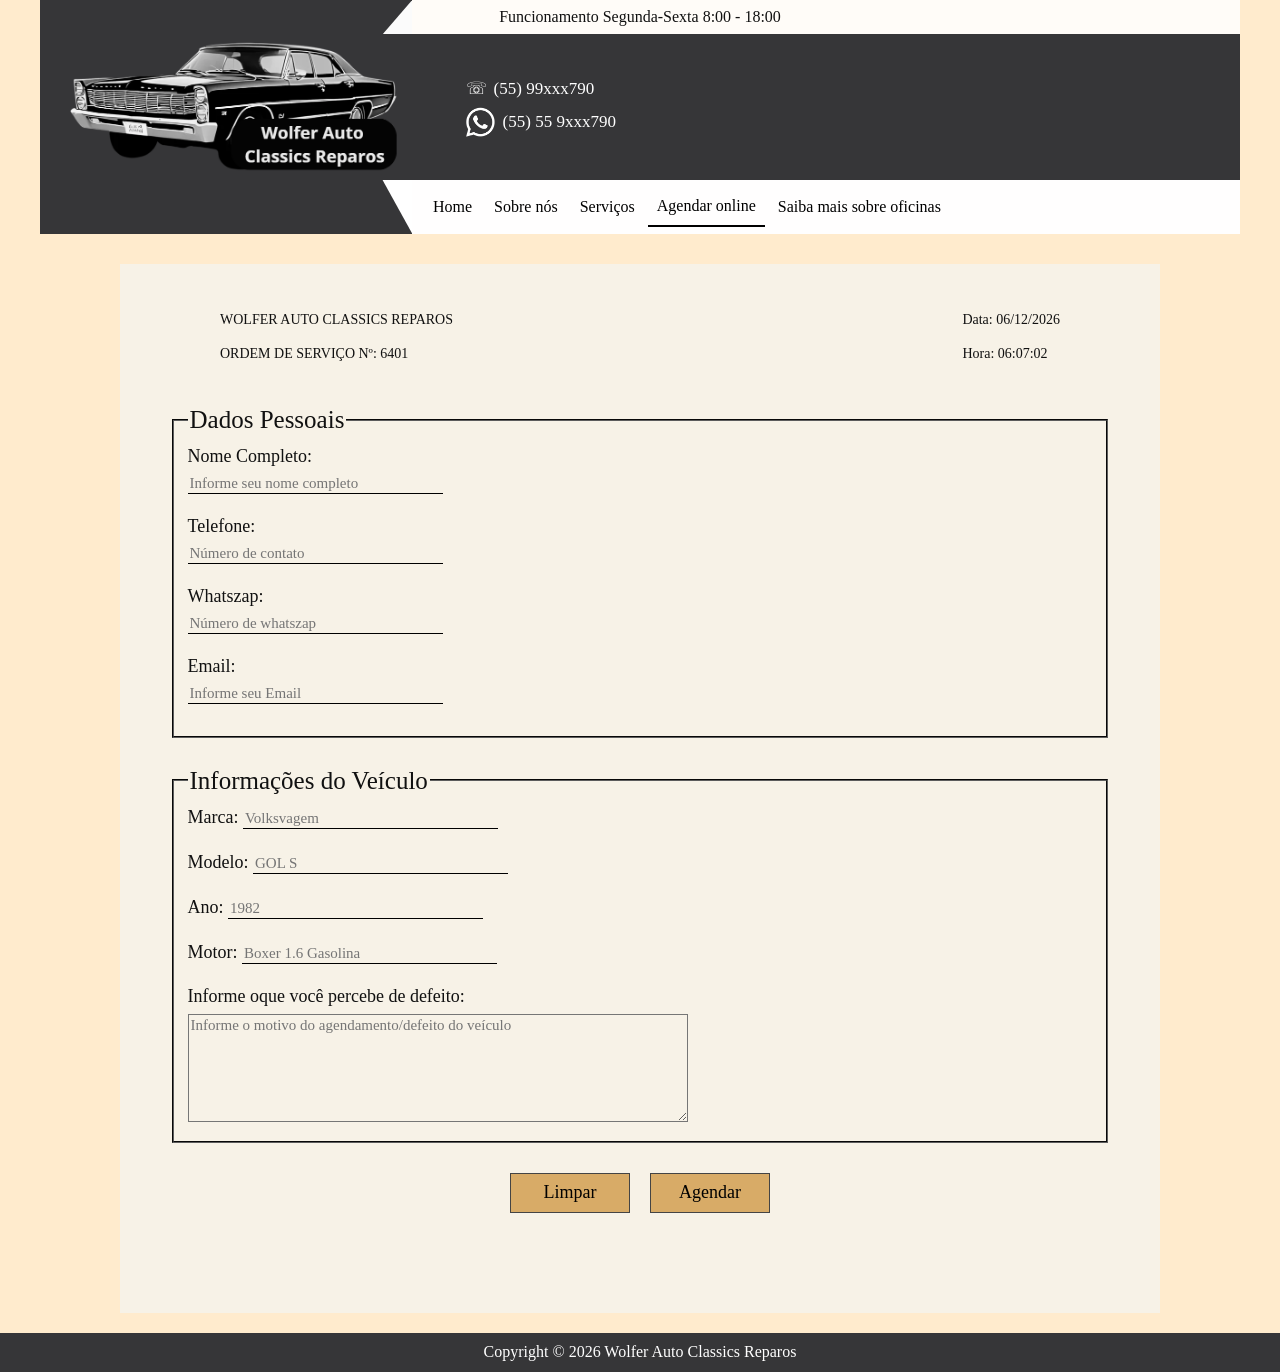
==== formulario.html @ b146099d "Initial commit" ====
<!doctype html>
<html lang="pt-br">
  <head>
    <meta charset="UTF-8" />
    <meta name="viewport" content="width=device-width, initial-scale=1.0" />
    <title>Oficina/Agendar</title>
    <link rel="stylesheet" type="text/css" href="./style.css" />
    <link rel="icon" href="data:," />
  </head>
  <body>
    <div id="principal">
      <header>
        <div class="top-bar-container">
          <div id="top-bar"></div>

          <div id="top-bar2">
            <p>Funcionamento Segunda-Sexta 8:00 - 18:00</p>
          </div>
        </div>
        <section>
          <img src="./assets/logo.PNG" alt="LogodaOficína" id="logoimagem" />
          <div id="telefone">
            <div class="telefone-linha">&#9743; <span>(55) 99xxx790</span></div>
            <div class="telefone-linha">
              <img src="./assets/zap.PNG" alt="WhatsApp" id="zap" /><span
                >(55) 55 9xxx790</span
              >
            </div>
          </div>
        </section>
        <div class="top-bar-container">
          <div id="top-bar3"><hr /></div>
          <div id="top-bar4">
            <nav id="menu">
              <button
                class="menu-toggle"
                type="button"
                aria-controls="menu-list"
                aria-expanded="false"
                onclick="
                  const m = document.getElementById('menu-list')
                  const a = !m.classList.contains('aberto')
                  m.classList.toggle('aberto', a)
                  this.setAttribute('aria-expanded', String(a))
                "
              >
                Menu ☰
              </button>
              <ul id="menu-list">
                <li><a href="./index.html">Home</a></li>
                <li><a href="sobre.html">Sobre nós</a></li>
                <li><a href="servicos.html">Serviços</a></li>
                <li>
                  <a href="#" style="border-bottom: 2px solid black"
                    >Agendar online</a
                  >
                </li>
                <li><a href="saiba.html">Saiba mais sobre oficinas</a></li>
              </ul>
            </nav>
          </div>
        </div>
      </header>
      <main style="background-color: #f7f2e7">
        <form action="php.php" method="post">
          <div id="detalhemain">
            <div id="detalhe1">
              <p>WOLFER AUTO CLASSICS REPAROS</p>

              <p>ORDEM DE SERVIÇO Nº: <span id="os">Número</span></p>
            </div>

            <div id="detalhe2">
              <p>Data: <span id="data">Data</span></p>
              <p>Hora: <span id="hora">Hora</span></p>
            </div>
          </div>
          <br />
          <fieldset>
            <legend>Dados Pessoais</legend>

            <label for="nome">Nome Completo:</label><br />
            <input
              type="text"
              id="nome"
              required
              placeholder="Informe seu nome completo"
              name="Nome"
              maxlength="40"
            /><br />

            <label for="N">Telefone:</label><br />
            <input
              type="tel"
              id="N"
              required
              placeholder="Número de contato"
              name="Contato"
              maxlength="11"
            /><br />

            <label for="w">Whatszap:</label><br />
            <input
              type="tel"
              id="w"
              placeholder="Número de whatszap"
              name="zap"
              maxlength="11"
            /><br />

            <label for="E">Email:</label><br />
            <input
              type="email"
              id="E"
              placeholder="Informe seu Email"
              name="Email"
              maxlength="40"
            /><br />
          </fieldset>
          <br />

          <fieldset>
            <legend>Informações do Veículo</legend>

            <label for="marca">Marca:</label>
            <input
              type="text"
              name="MarcadC"
              maxlength="30"
              id="marca"
              placeholder="Volksvagem"
              required
            /><br />

            <label for="m">Modelo:</label>
            <input
              type="text"
              name="Modelo"
              maxlength="30"
              placeholder="GOL S"
              id="m"
              required
            /><br />

            <label for="A">Ano:</label>
            <input
              type="text"
              name="AnoCarro"
              maxlength="30"
              placeholder="1982"
              id="A"
              required
            /><br />

            <label for="M">Motor:</label>
            <input
              type="text"
              name="Motor"
              maxlength="30"
              placeholder="Boxer 1.6 Gasolina"
              id="M"
              required
            /><br />

            <label>Informe oque você percebe de defeito:</label><br />
            <textarea
              name="descricao"
              placeholder="Informe o motivo do agendamento/defeito do veículo"
              rows="6"
              cols="4"
              maxlength="500"
              required
            ></textarea
            ><br />
          </fieldset>
          <br />

          <div id="butao">
            <input type="reset" value="Limpar" /><br />
            <input type="submit" value="Agendar" />
          </div>
          <br /><br />
        </form>
      </main>
    </div>
    <footer>Copyright © 2026 Wolfer Auto Classics Reparos</footer>
    <script src="./script.js"></script>
  </body>
</html>
---- style.css ----
* {
  box-sizing: border-box;
}

html {
  overflow-x: hidden;
}

body {
  margin: 0;
  padding: 0;
  background-color: blanchedalmond;
  line-height: 1.4;
  font-family: "Times New Roman", serif;
  color: #111;
  overflow-x: hidden;
}

#principal {
  width: 100%;
  min-width: 0;
  max-width: 1200px;
  margin: 0 auto 20px;
  overflow-x: hidden;
}

main {
  width: calc(100% - 160px);
  margin: 30px auto 0;
  background-color: rgba(255, 255, 255, 0.855);
  padding: 2px 0 30px;
}

.top-bar-container {
  position: relative;
  width: 100%;
  min-height: 34px;
  overflow: hidden;
  isolation: isolate;
}

#top-bar2 {
  position: absolute;
  inset: 0;
  z-index: 1;
  margin: 0;
  min-height: 34px;
  width: 100%;
  background-color: rgba(255, 255, 255, 0.855);
  display: flex;
  align-items: center;
  justify-content: center;
  text-align: center;
  padding: 0 12px;
}

#top-bar2 p {
  margin: 0;
}

#top-bar {
  position: absolute;
  inset: 0 auto 0 0;
  z-index: 2;
  width: 31%;
  min-height: 34px;
  height: 34px;
  margin: 0;
  background-color: #363638;
  overflow: hidden;
}

#top-bar::after {
  content: "";
  position: absolute;
  right: -1px;
  bottom: -1px;
  width: 0;
  height: 0;
  border-bottom: 36px solid rgba(255, 255, 255, 0.98);
  border-left: 31px solid #363638;
}

header,
header section {
  width: 100%;
  min-width: 0;
}

header section {
  position: relative;
  min-height: 140px;
  padding: 8px 30px;
  background-color: #363638;
  display: flex;
  align-items: center;
  gap: clamp(20px, 5vw, 80px);
}

#logoimagem {
  flex: 0 1 auto;
  width: auto;
  height: 130px;
  max-width: 48%;
  margin: 0;
  object-fit: contain;
  object-position: left center;
}

#telefone {
  flex: 1 1 auto;
  min-width: 0;
  margin: 0;
  color: white;
  display: flex;
  flex-direction: column;
  align-items: flex-start;
  justify-content: center;
  gap: 7px;
}

.telefone-linha {
  display: flex;
  align-items: center;
  gap: 7px;
  min-width: 0;
  font-size: 17px;
  white-space: nowrap;
}

.telefone-linha span {
  overflow: hidden;
  text-overflow: ellipsis;
}

#zap {
  flex: 0 0 auto;
  width: 30px;
  height: 30px;
  object-fit: contain;
  margin: 0;
}

header > .top-bar-container:last-child {
  min-height: 54px;
  background-color: rgba(255, 255, 255, 0.855);
  overflow: visible; /* permite que o menu aberto ultrapasse a altura da barra */
  isolation: auto;
}

#top-bar4 {
  position: absolute;
  inset: 0;
  z-index: 2;
  width: 100%;
  min-height: 54px;
  margin: 0;
  padding: 0 28px 0 32%;
  background-color: rgba(255, 255, 255, 0.855);
  display: flex;
  align-items: center;
  justify-content: flex-start;
}

#top-bar3 {
  position: absolute;
  inset: 0 auto 0 0;
  z-index: 3;
  width: 31%;
  min-height: 54px;
  margin: 0;
  background-color: #363638;
  overflow: hidden;
  pointer-events: none;
}

#top-bar3::after {
  content: "";
  position: absolute;
  right: -1px;
  top: -1px;
  width: 0;
  height: 0;
  border-bottom: 56px solid transparent;
  border-right: 31px solid white;
}

#top-bar3 hr {
  display: none;
}

nav {
  position: relative;
  z-index: 4;
  width: 100%;
  margin: 0;
  display: flex;
  align-items: center;
}

#menu ul {
  width: 100%;
  display: flex;
  flex-wrap: wrap;
  align-items: center;
  justify-content: flex-start;
  gap: 4px;
  list-style: none;
  margin: 0;
  padding: 0;
}

#menu li {
  min-height: 40px;
  display: flex;
  align-items: center;
}

#menu ul li a {
  display: block;
  width: 100%;
  padding: 8px 9px;
  color: black;
  text-decoration: none;
  white-space: nowrap;
  transition: background 0.2s;
}

#menu ul li a:hover {
  background-color: #e5e5e5;
  border-bottom: 2px solid black;
}

.titulo {
  font-weight: normal;
  margin: 33px 10px 20px;
}

.veiculos {
  justify-content: center;
  display: flex;
  flex-wrap: wrap;
  align-items: center;
  gap: 15px;
}

.veiculos button {
  padding: 12px;
  border-color: #363638;
  border-radius: 30%;
  background-color: white;
  transition: background 0.2s;
}

.veiculos button:hover {
  background-color: #e5e5e5;
}

#lista-carros {
  background: url(./assets/Painelc.png) no-repeat center / 98%;
  height: 500px;
}

.Projetos {
  width: 280px;
  max-width: 30%;
  height: auto;
  object-fit: contain;
}

.container {
  display: flex;
  flex-wrap: wrap;
  justify-content: space-between;
  gap: 30px;
  margin: 10px 300px auto 30px;
}

.div1,
.div2 {
  width: 45%;
  background: white;
  text-align: justify;
}

.tp {
  margin: 5px 30px 22px 40px;
}

.Icone {
  width: 18%;
  max-width: 55px;
  height: auto;
  vertical-align: middle;
}

#conhecimento {
  width: 13%;
  max-width: 55px;
  height: auto;
  vertical-align: middle;
}

#escrever {
  width: 17%;
  max-width: 55px;
  height: auto;
  vertical-align: middle;
}

#cadeado {
  width: 18%;
}

.containerservico {
  width: calc(100% - 350px);
  margin: 10px 300px 10px 50px;
  display: flex;
  align-items: center;
  gap: 40px;
  text-align: justify;
  background-color: white;
}

.containerservico p {
  margin: 12px;
}

.containerservico img {
  flex: 0 0 auto;
  max-width: 100%;
  height: auto;
}

.fotos {
  width: 250px;
  max-width: 40%;
}

#especializado {
  width: calc(100% - 750px);
  background-color: white;
  margin: auto 700px auto 50px;
}

#especializado ul {
  list-style: disc;
  padding-top: 5px;
  line-height: 1.6;
}

#GOL {
  width: 250px;
  height: 470px;
  margin: -490px auto auto 790px;
  background: url("./assets/gol.png") no-repeat center / cover;
}

#Galaxie {
  width: calc(100% - 100px);
  height: 228px;
  margin: 10px 50px auto;
  background: url("./assets/Galaxie2.png") no-repeat center / cover;
}

#oficina {
  width: 550px;
  max-width: 100%;
  height: 615px;
  margin: -700px auto auto 488px;
  background: url("./assets/oficina.png") no-repeat center / cover;
}

#fusca {
  margin: auto auto auto 790px;
  transform: translateY(-2500px);
  height: 400px;
  width: 250px;
  background: url("./assets/fusca.png") no-repeat -4px center / cover;
}

#fusca2 {
  margin-left: 788px;
  height: 400px;
  width: 315px;
  background: url("./assets/satsumagt.png") no-repeat -12px center / cover;
  transform: scale(0.8);
  transform-origin: top left;
  position: relative;
  top: -1500px;
  margin-bottom: -760px;
}

.slide-carros {
  position: fixed;
  z-index: 1000;
  top: 0;
  right: -100%;
  width: 70%;
  max-width: 900px;
  height: 100dvh;
  overflow-y: auto;
  background: #f5f1e8;
  border-left: 2px solid #333;
  transition: right 0.5s ease;
  padding: 30px;
}

.slide-carros.aberto {
  right: 0;
}

.slide-carros > button {
  float: right;
  border: 1px solid #333;
  background: #363638;
  color: white;
  padding: 6px 10px;
  cursor: pointer;
  font: inherit;
}

legend {
  font-size: 25px;
}

form {
  margin: 30px 50px auto;
  font-size: 18px;
}

fieldset {
  background: #f7f2e7;
  border-color: #5d5d5d;
}

input {
  font-size: 15px;
  width: 255px;
  max-width: 100%;
  margin-bottom: 20px;
  margin-top: 5px;
  border: none;
  border-bottom: 1px solid black;
  background: transparent;
  font-family: "Times New Roman", serif;
}

textarea {
  margin-top: 5px;
  width: 500px;
  max-width: 100%;
  background: transparent;
  font-family: "Times New Roman", serif;
  font-size: 15px;
}

#detalhemain {
  display: flex;
  justify-content: space-between;
  gap: 30px;
  font-size: 14px;
  padding: 0 50px;
}

#butao {
  display: flex;
  justify-content: center;
  gap: 10px;
}

input[type="submit"],
input[type="reset"] {
  background: rgb(216, 171, 103);
  border: 1px solid #444;
  padding: 5px;
  font-family: "Times New Roman", serif;
  font-size: 18px;
  transition: 0.2s;
  width: 120px;
  height: 40px;
  text-align: center;
}

input[type="submit"]:hover,
input[type="reset"]:hover {
  background: #70706f;
}

.mensagem {
  font-family: "Times New Roman", Times, serif;
  font-size: 15px;
  line-height: 2.2;
}

#voltar {
  text-decoration: none;
  color: black;
  background-color: rgb(216, 171, 103);
  padding: 13px;
  font-size: 18px;
  border: 1px solid black;
}

#voltar:hover {
  transition: 0.2s;
  background-color: #606060;
}

footer {
  background-color: #363638;
  min-height: 35px;
  padding: 8px 15px;
  color: white;
  text-align: center;
}

#motor {
  background-image: url("./assets/boxer.png");
  width: 250px;
  height: 600px;
  margin-left: 790px;
  margin-top: -750px;
  background-repeat: no-repeat;
  background-size: cover;
  background-position: -125px center;
}

@media (max-width: 1213px) {
  #GOL,
  #motor,
  #fusca,
  #fusca2,
  #oficina {
    display: none;
  }
}

@media (max-width: 1150px) {
  main {
    width: calc(100% - 40px);
  }

  header section {
    min-height: 125px;
    padding: 8px 20px;
    gap: 24px;
  }

  #logoimagem {
    height: 115px;
    max-width: 44%;
  }

  #telefone {
    gap: 5px;
  }

  .telefone-linha {
    font-size: 15px;
  }

  #zap {
    width: 27px;
    height: 27px;
  }

  #top-bar4 {
    padding-left: 31%;
    padding-right: 12px;
  }

  #menu ul {
    gap: 0;
  }

  #menu ul li a {
    padding: 7px 6px;
    font-size: 14px;
  }

  .Projetos {
    width: 30%;
  }

  .container {
    margin-right: 30px;
  }

  .containerservico {
    width: calc(100% - 100px);
    margin-right: 50px;
  }

  #especializado {
    width: calc(100% - 100px);
    margin-right: 50px;
  }
}

.menu-mobile {
  display: none;
}

@media (max-width: 674px) {
  body {
    font-size: 16px;
  }

  #principal {
    width: 100%;
    max-width: 100%;
    margin: 0;
  }

  header,
  header > *,
  main,
  footer {
    max-width: 100%;
  }

  .top-bar-container:first-child {
    min-height: 34px;
  }

  #top-bar {
    width: 25%;
    min-height: 34px;
    height: 34px;
  }

  #top-bar::after {
    border-top-width: 36px;
    border-left-width: 24px;
  }

  #top-bar2 {
    min-height: 34px;
    justify-content: flex-end;
    padding: 0 10px 0 25%;
    font-size: 12px;
    white-space: nowrap;
  }

  header section {
    min-height: 100px;
    padding: 8px 12px;
    gap: 10px;
  }

  #logoimagem {
    flex: 0 1 48%;
    width: 48%;
    height: auto;
    max-width: 220px;
    margin: 0;
  }

  #telefone {
    flex: 1 1 52%;
    min-width: 0;
    margin: 0;
    gap: 4px;
    align-items: flex-start;
  }

  .telefone-linha {
    width: 100%;
    gap: 5px;
    font-size: 11px;
  }

  #zap {
    width: 22px;
    height: 22px;
  }

  header > .top-bar-container:last-child {
    min-height: 52px;
    overflow: visible;
  }

  #top-bar3 {
    display: none;
  }

  #top-bar4 {
    min-height: 52px;
    padding: 6px 10px;
    justify-content: flex-end;
  }

  nav#menu {
    display: none;
  }

  .menu-mobile {
    position: relative;
    z-index: 1201;
    display: block;
  }

  .menu-mobile summary {
    list-style: none;
    display: block;
    padding: 8px 12px;
    border: 1px solid #363638;
    background: #793434;
    color: #111;
    cursor: pointer;
    user-select: none;
    white-space: nowrap;
  }

  .menu-mobile summary::-webkit-details-marker {
    display: none;
  }

  .menu-mobile-list {
    position: absolute;
    z-index: 1202;
    top: calc(100% + 6px);
    right: 0;
    width: min(90vw, 300px);
    padding: 6px !important;
    margin: 0 !important;
    background: #888888;
    border: 1px solid #363638;
    display: flex !important;
    flex-direction: column;
    align-items: stretch;
    gap: 0 !important;
    list-style: none;
  }

  .menu-mobile-list li {
    width: 100%;
    min-height: 0;
    display: block;
  }

  .menu-mobile-list li a {
    display: block;
    width: 100%;
    padding: 11px 10px;
    font-size: 16px;
    color: #111;
    text-decoration: none;
    box-sizing: border-box;
  }

  .menu-mobile-list li a:hover {
    background: #e5e5e5;
  }

  main {
    width: calc(100% - 20px);
    margin-top: 15px;
    padding-top: 1px;
  }

  .titulo {
    font-size: 25px;
    margin: 25px 12px 15px;
  }

  .veiculos {
    flex-direction: column;
    gap: 15px;
    padding: 0 10px;
  }

  .Projetos {
    width: min(90%, 280px);
    max-width: 100%;
  }

  .container {
    display: block;
    margin: 10px 12px;
  }

  .div1,
  .div2 {
    width: 100%;
    margin-bottom: 20px;
    padding-bottom: 2px;
    padding-top: 1px;
  }

  .tp {
    margin: 5px 20px 22px;
  }

  .Icone,
  #conhecimento,
  #escrever {
    width: 38px;
    max-width: 38px;
  }

  #GOL,
  #motor,
  #fusca,
  #fusca2,
  #oficina {
    display: none;
  }

  .containerservico {
    width: calc(100% - 24px);
    margin: 10px 12px;
    display: flex;
    flex-direction: column;
    align-items: stretch;
    gap: 10px;
    text-align: justify;
    padding: 10px;
  }

  .containerservico p {
    margin: 5px 8px 10px;
  }

  .fotos {
    width: 100%;
    max-width: 250px;
    align-self: center;
  }

  #especializado {
    width: calc(100% - 24px);
    margin: 10px 12px;
  }

  #especializado ul {
    padding: 10px 25px 10px 40px;
  }

  #Galaxie {
    width: calc(100% - 24px);
    height: 150px;
    margin: 10px 12px;
    background-size: contain;
  }

  .slide-carros {
    width: 100%;
    max-width: none;
    padding: 20px 15px;
    border-left: none;
  }

  .slide-carros h2 {
    margin-top: 15px;
  }

  form {
    margin: 20px 12px;
    font-size: 17px;
  }

  fieldset {
    margin-left: 20px !important;
    margin-right: 20px !important;
    padding: 12px;
  }

  legend {
    font-size: 21px;
  }

  input,
  textarea {
    width: 100%;
    max-width: 100%;
  }

  #detalhemain {
    display: block;
    padding: 0 12px;
  }

  #detalhe1,
  #detalhe2 {
    margin-left: 0 !important;
  }

  #detalhe2 p {
    margin: 4px 0;
  }

  #butao {
    flex-wrap: wrap;
  }

  input[type="submit"],
  input[type="reset"] {
    width: 120px;
  }

  footer {
    font-size: 13px;
    min-height: 42px;
  }
}

.menu-toggle {
  display: none;
  border: 1px solid #363638;
  background: #363638;
  color: white;
  padding: 8px 12px;
  font: inherit;
  cursor: pointer;
  position: relative;
  z-index: 10000;
}

@media (max-width: 760px) and (min-width: 639px) {
  #top-bar2 {
    justify-content: flex-start;
    text-align: left;
    padding-left: 34%;
    padding-right: 10px;
    font-size: 14px;
    white-space: nowrap;
  }
}

@media (max-width: 674px) {
  #top-bar2 {
    justify-content: flex-start;
    text-align: left;
    padding-left: 28%;
    padding-right: 8px;
    font-size: 12px;
    white-space: nowrap;
  }

  #top-bar4 {
    position: relative;
    z-index: 9998;
  }

  nav#menu {
    position: relative;
    z-index: 10000;
    width: auto;
    margin: 0;
    display: flex;
    justify-content: flex-end;
  }

  .menu-toggle {
    display: block;
    pointer-events: auto;
  }

  #menu ul#menu-list {
    display: none;
    position: absolute;
    z-index: 9999;
    top: calc(100% + 6px);
    right: 0;
    width: min(90vw, 300px);
    padding: 6px;
    margin: 6px 0 0;
    background: #f7f2e7;
    border: 1px solid #363638;
    flex-direction: column;
    flex-wrap: nowrap;
    gap: 0;
    list-style: none;
  }

  #menu ul#menu-list.aberto {
    display: flex !important;
    visibility: visible !important;
    opacity: 1 !important;
  }

  #menu li {
    width: 100%;
    min-height: 0;
    display: block;
  }

  #menu ul#menu-list li a {
    display: block;
    width: 100%;
    padding: 11px 10px;
    font-size: 16px;
    box-sizing: border-box;
  }
}

.menu-mobile {
  display: none !important;
}
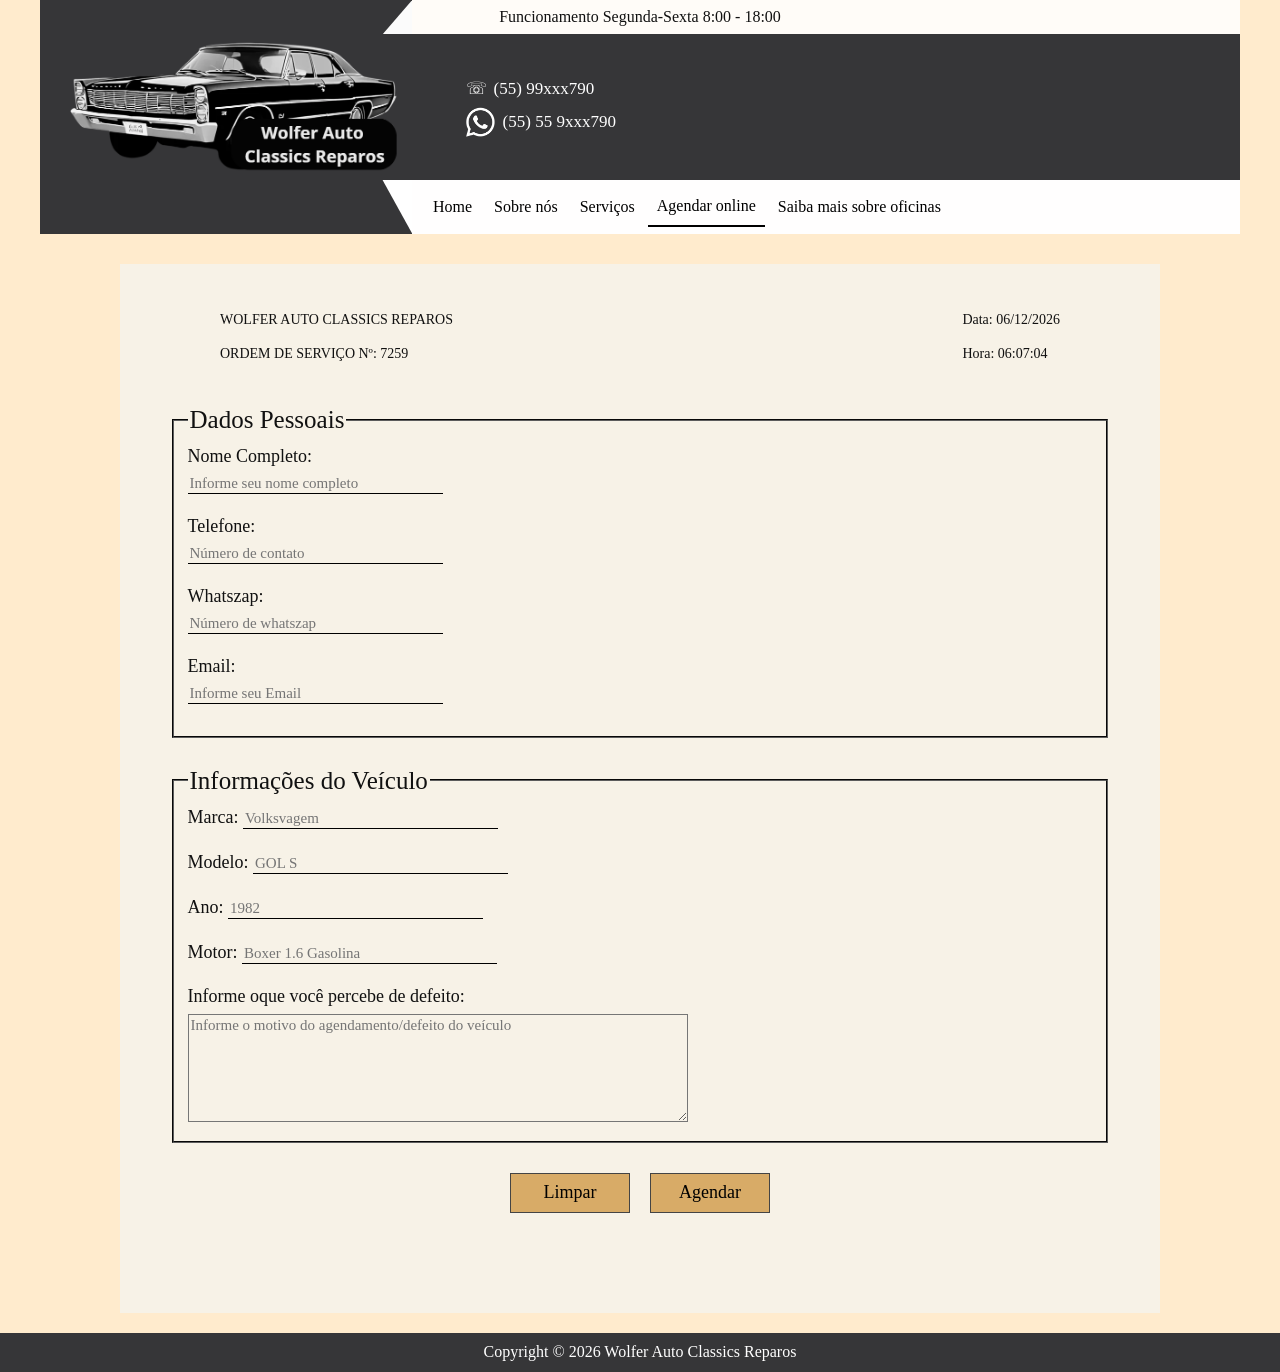
==== commit fcbc90a7: "fix: Diretório php" ====
--- a/formulario.html
+++ b/formulario.html
@@ -62,7 +62,7 @@
         </div>
       </header>
       <main style="background-color: #f7f2e7">
-        <form action="php.php" method="post">
+        <form action="./api/php.php" method="post">
           <div id="detalhemain">
             <div id="detalhe1">
               <p>WOLFER AUTO CLASSICS REPAROS</p>
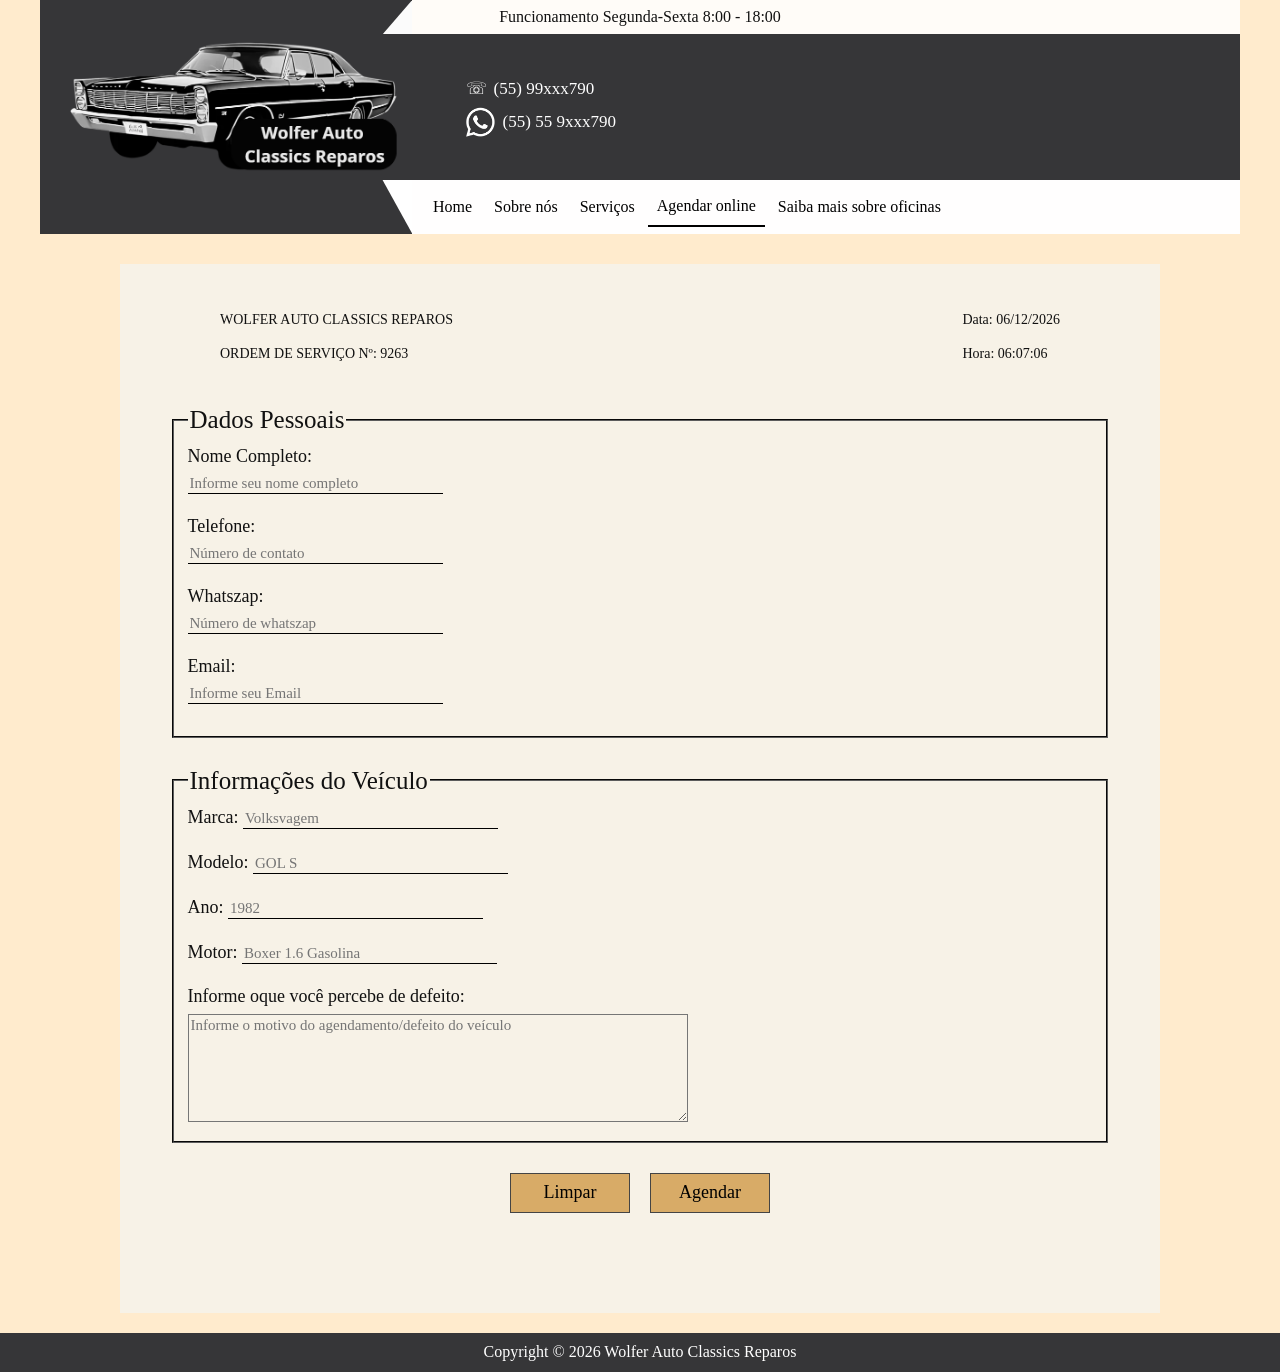
==== commit a5893ba4: "fix: php css and href" ====
--- a/formulario.html
+++ b/formulario.html
@@ -4,7 +4,7 @@
     <meta charset="UTF-8" />
     <meta name="viewport" content="width=device-width, initial-scale=1.0" />
     <title>Oficina/Agendar</title>
-    <link rel="stylesheet" type="text/css" href="./style.css" />
+    <link rel="stylesheet" type="text/css" href="css/style.css" />
     <link rel="icon" href="data:," />
   </head>
   <body>
--- a/css/style.css
+++ b/css/style.css
@@ -0,0 +1,1001 @@
+* {
+  box-sizing: border-box;
+}
+
+html {
+  overflow-x: hidden;
+}
+
+body {
+  margin: 0;
+  padding: 0;
+  background-color: blanchedalmond;
+  line-height: 1.4;
+  font-family: "Times New Roman", serif;
+  color: #111;
+  overflow-x: hidden;
+}
+
+#principal {
+  width: 100%;
+  min-width: 0;
+  max-width: 1200px;
+  margin: 0 auto 20px;
+  overflow-x: hidden;
+}
+
+main {
+  width: calc(100% - 160px);
+  margin: 30px auto 0;
+  background-color: rgba(255, 255, 255, 0.855);
+  padding: 2px 0 30px;
+}
+
+.top-bar-container {
+  position: relative;
+  width: 100%;
+  min-height: 34px;
+  overflow: hidden;
+  isolation: isolate;
+}
+
+#top-bar2 {
+  position: absolute;
+  inset: 0;
+  z-index: 1;
+  margin: 0;
+  min-height: 34px;
+  width: 100%;
+  background-color: rgba(255, 255, 255, 0.855);
+  display: flex;
+  align-items: center;
+  justify-content: center;
+  text-align: center;
+  padding: 0 12px;
+}
+
+#top-bar2 p {
+  margin: 0;
+}
+
+#top-bar {
+  position: absolute;
+  inset: 0 auto 0 0;
+  z-index: 2;
+  width: 31%;
+  min-height: 34px;
+  height: 34px;
+  margin: 0;
+  background-color: #363638;
+  overflow: hidden;
+}
+
+#top-bar::after {
+  content: "";
+  position: absolute;
+  right: -1px;
+  bottom: -1px;
+  width: 0;
+  height: 0;
+  border-bottom: 36px solid rgba(255, 255, 255, 0.98);
+  border-left: 31px solid #363638;
+}
+
+header,
+header section {
+  width: 100%;
+  min-width: 0;
+}
+
+header section {
+  position: relative;
+  min-height: 140px;
+  padding: 8px 30px;
+  background-color: #363638;
+  display: flex;
+  align-items: center;
+  gap: clamp(20px, 5vw, 80px);
+}
+
+#logoimagem {
+  flex: 0 1 auto;
+  width: auto;
+  height: 130px;
+  max-width: 48%;
+  margin: 0;
+  object-fit: contain;
+  object-position: left center;
+}
+
+#telefone {
+  flex: 1 1 auto;
+  min-width: 0;
+  margin: 0;
+  color: white;
+  display: flex;
+  flex-direction: column;
+  align-items: flex-start;
+  justify-content: center;
+  gap: 7px;
+}
+
+.telefone-linha {
+  display: flex;
+  align-items: center;
+  gap: 7px;
+  min-width: 0;
+  font-size: 17px;
+  white-space: nowrap;
+}
+
+.telefone-linha span {
+  overflow: hidden;
+  text-overflow: ellipsis;
+}
+
+#zap {
+  flex: 0 0 auto;
+  width: 30px;
+  height: 30px;
+  object-fit: contain;
+  margin: 0;
+}
+
+header > .top-bar-container:last-child {
+  min-height: 54px;
+  background-color: rgba(255, 255, 255, 0.855);
+  overflow: visible; /* permite que o menu aberto ultrapasse a altura da barra */
+  isolation: auto;
+}
+
+#top-bar4 {
+  position: absolute;
+  inset: 0;
+  z-index: 2;
+  width: 100%;
+  min-height: 54px;
+  margin: 0;
+  padding: 0 28px 0 32%;
+  background-color: rgba(255, 255, 255, 0.855);
+  display: flex;
+  align-items: center;
+  justify-content: flex-start;
+}
+
+#top-bar3 {
+  position: absolute;
+  inset: 0 auto 0 0;
+  z-index: 3;
+  width: 31%;
+  min-height: 54px;
+  margin: 0;
+  background-color: #363638;
+  overflow: hidden;
+  pointer-events: none;
+}
+
+#top-bar3::after {
+  content: "";
+  position: absolute;
+  right: -1px;
+  top: -1px;
+  width: 0;
+  height: 0;
+  border-bottom: 56px solid transparent;
+  border-right: 31px solid white;
+}
+
+#top-bar3 hr {
+  display: none;
+}
+
+nav {
+  position: relative;
+  z-index: 4;
+  width: 100%;
+  margin: 0;
+  display: flex;
+  align-items: center;
+}
+
+#menu ul {
+  width: 100%;
+  display: flex;
+  flex-wrap: wrap;
+  align-items: center;
+  justify-content: flex-start;
+  gap: 4px;
+  list-style: none;
+  margin: 0;
+  padding: 0;
+}
+
+#menu li {
+  min-height: 40px;
+  display: flex;
+  align-items: center;
+}
+
+#menu ul li a {
+  display: block;
+  width: 100%;
+  padding: 8px 9px;
+  color: black;
+  text-decoration: none;
+  white-space: nowrap;
+  transition: background 0.2s;
+}
+
+#menu ul li a:hover {
+  background-color: #e5e5e5;
+  border-bottom: 2px solid black;
+}
+
+.titulo {
+  font-weight: normal;
+  margin: 33px 10px 20px;
+}
+
+.veiculos {
+  justify-content: center;
+  display: flex;
+  flex-wrap: wrap;
+  align-items: center;
+  gap: 15px;
+}
+
+.veiculos button {
+  padding: 12px;
+  border-color: #363638;
+  border-radius: 30%;
+  background-color: white;
+  transition: background 0.2s;
+}
+
+.veiculos button:hover {
+  background-color: #e5e5e5;
+}
+
+#lista-carros {
+  background: url(./assets/Painelc.png) no-repeat center / 98%;
+  height: 500px;
+}
+
+.Projetos {
+  width: 280px;
+  max-width: 30%;
+  height: auto;
+  object-fit: contain;
+}
+
+.container {
+  display: flex;
+  flex-wrap: wrap;
+  justify-content: space-between;
+  gap: 30px;
+  margin: 10px 300px auto 30px;
+}
+
+.div1,
+.div2 {
+  width: 45%;
+  background: white;
+  text-align: justify;
+}
+
+.tp {
+  margin: 5px 30px 22px 40px;
+}
+
+.Icone {
+  width: 18%;
+  max-width: 55px;
+  height: auto;
+  vertical-align: middle;
+}
+
+#conhecimento {
+  width: 13%;
+  max-width: 55px;
+  height: auto;
+  vertical-align: middle;
+}
+
+#escrever {
+  width: 17%;
+  max-width: 55px;
+  height: auto;
+  vertical-align: middle;
+}
+
+#cadeado {
+  width: 18%;
+}
+
+.containerservico {
+  width: calc(100% - 350px);
+  margin: 10px 300px 10px 50px;
+  display: flex;
+  align-items: center;
+  gap: 40px;
+  text-align: justify;
+  background-color: white;
+}
+
+.containerservico p {
+  margin: 12px;
+}
+
+.containerservico img {
+  flex: 0 0 auto;
+  max-width: 100%;
+  height: auto;
+}
+
+.fotos {
+  width: 250px;
+  max-width: 40%;
+}
+
+#especializado {
+  width: calc(100% - 750px);
+  background-color: white;
+  margin: auto 700px auto 50px;
+}
+
+#especializado ul {
+  list-style: disc;
+  padding-top: 5px;
+  line-height: 1.6;
+}
+
+#GOL {
+  width: 250px;
+  height: 470px;
+  margin: -490px auto auto 790px;
+  background: url("./assets/gol.png") no-repeat center / cover;
+}
+
+#Galaxie {
+  width: calc(100% - 100px);
+  height: 228px;
+  margin: 10px 50px auto;
+  background: url("./assets/Galaxie2.png") no-repeat center / cover;
+}
+
+#oficina {
+  width: 550px;
+  max-width: 100%;
+  height: 615px;
+  margin: -700px auto auto 488px;
+  background: url("./assets/oficina.png") no-repeat center / cover;
+}
+
+#fusca {
+  margin: auto auto auto 790px;
+  transform: translateY(-2500px);
+  height: 400px;
+  width: 250px;
+  background: url("./assets/fusca.png") no-repeat -4px center / cover;
+}
+
+#fusca2 {
+  margin-left: 788px;
+  height: 400px;
+  width: 315px;
+  background: url("./assets/satsumagt.png") no-repeat -12px center / cover;
+  transform: scale(0.8);
+  transform-origin: top left;
+  position: relative;
+  top: -1500px;
+  margin-bottom: -760px;
+}
+
+.slide-carros {
+  position: fixed;
+  z-index: 1000;
+  top: 0;
+  right: -100%;
+  width: 70%;
+  max-width: 900px;
+  height: 100dvh;
+  overflow-y: auto;
+  background: #f5f1e8;
+  border-left: 2px solid #333;
+  transition: right 0.5s ease;
+  padding: 30px;
+}
+
+.slide-carros.aberto {
+  right: 0;
+}
+
+.slide-carros > button {
+  float: right;
+  border: 1px solid #333;
+  background: #363638;
+  color: white;
+  padding: 6px 10px;
+  cursor: pointer;
+  font: inherit;
+}
+
+legend {
+  font-size: 25px;
+}
+
+form {
+  margin: 30px 50px auto;
+  font-size: 18px;
+}
+
+fieldset {
+  background: #f7f2e7;
+  border-color: #5d5d5d;
+}
+
+input {
+  font-size: 15px;
+  width: 255px;
+  max-width: 100%;
+  margin-bottom: 20px;
+  margin-top: 5px;
+  border: none;
+  border-bottom: 1px solid black;
+  background: transparent;
+  font-family: "Times New Roman", serif;
+}
+
+textarea {
+  margin-top: 5px;
+  width: 500px;
+  max-width: 100%;
+  background: transparent;
+  font-family: "Times New Roman", serif;
+  font-size: 15px;
+}
+
+#detalhemain {
+  display: flex;
+  justify-content: space-between;
+  gap: 30px;
+  font-size: 14px;
+  padding: 0 50px;
+}
+
+#butao {
+  display: flex;
+  justify-content: center;
+  gap: 10px;
+}
+
+input[type="submit"],
+input[type="reset"] {
+  background: rgb(216, 171, 103);
+  border: 1px solid #444;
+  padding: 5px;
+  font-family: "Times New Roman", serif;
+  font-size: 18px;
+  transition: 0.2s;
+  width: 120px;
+  height: 40px;
+  text-align: center;
+}
+
+input[type="submit"]:hover,
+input[type="reset"]:hover {
+  background: #70706f;
+}
+
+.mensagem {
+  font-family: "Times New Roman", Times, serif;
+  font-size: 15px;
+  line-height: 2.2;
+}
+
+#voltar {
+  text-decoration: none;
+  color: black;
+  background-color: rgb(216, 171, 103);
+  padding: 13px;
+  font-size: 18px;
+  border: 1px solid black;
+}
+
+#voltar:hover {
+  transition: 0.2s;
+  background-color: #606060;
+}
+
+footer {
+  background-color: #363638;
+  min-height: 35px;
+  padding: 8px 15px;
+  color: white;
+  text-align: center;
+}
+
+#motor {
+  background-image: url("./assets/boxer.png");
+  width: 250px;
+  height: 600px;
+  margin-left: 790px;
+  margin-top: -750px;
+  background-repeat: no-repeat;
+  background-size: cover;
+  background-position: -125px center;
+}
+
+@media (max-width: 1213px) {
+  #GOL,
+  #motor,
+  #fusca,
+  #fusca2,
+  #oficina {
+    display: none;
+  }
+}
+
+@media (max-width: 1150px) {
+  main {
+    width: calc(100% - 40px);
+  }
+
+  header section {
+    min-height: 125px;
+    padding: 8px 20px;
+    gap: 24px;
+  }
+
+  #logoimagem {
+    height: 115px;
+    max-width: 44%;
+  }
+
+  #telefone {
+    gap: 5px;
+  }
+
+  .telefone-linha {
+    font-size: 15px;
+  }
+
+  #zap {
+    width: 27px;
+    height: 27px;
+  }
+
+  #top-bar4 {
+    padding-left: 31%;
+    padding-right: 12px;
+  }
+
+  #menu ul {
+    gap: 0;
+  }
+
+  #menu ul li a {
+    padding: 7px 6px;
+    font-size: 14px;
+  }
+
+  .Projetos {
+    width: 30%;
+  }
+
+  .container {
+    margin-right: 30px;
+  }
+
+  .containerservico {
+    width: calc(100% - 100px);
+    margin-right: 50px;
+  }
+
+  #especializado {
+    width: calc(100% - 100px);
+    margin-right: 50px;
+  }
+}
+
+.menu-mobile {
+  display: none;
+}
+
+@media (max-width: 674px) {
+  body {
+    font-size: 16px;
+  }
+
+  #principal {
+    width: 100%;
+    max-width: 100%;
+    margin: 0;
+  }
+
+  header,
+  header > *,
+  main,
+  footer {
+    max-width: 100%;
+  }
+
+  .top-bar-container:first-child {
+    min-height: 34px;
+  }
+
+  #top-bar {
+    width: 25%;
+    min-height: 34px;
+    height: 34px;
+  }
+
+  #top-bar::after {
+    border-top-width: 36px;
+    border-left-width: 24px;
+  }
+
+  #top-bar2 {
+    min-height: 34px;
+    justify-content: flex-end;
+    padding: 0 10px 0 25%;
+    font-size: 12px;
+    white-space: nowrap;
+  }
+
+  header section {
+    min-height: 100px;
+    padding: 8px 12px;
+    gap: 10px;
+  }
+
+  #logoimagem {
+    flex: 0 1 48%;
+    width: 48%;
+    height: auto;
+    max-width: 220px;
+    margin: 0;
+  }
+
+  #telefone {
+    flex: 1 1 52%;
+    min-width: 0;
+    margin: 0;
+    gap: 4px;
+    align-items: flex-start;
+  }
+
+  .telefone-linha {
+    width: 100%;
+    gap: 5px;
+    font-size: 11px;
+  }
+
+  #zap {
+    width: 22px;
+    height: 22px;
+  }
+
+  header > .top-bar-container:last-child {
+    min-height: 52px;
+    overflow: visible;
+  }
+
+  #top-bar3 {
+    display: none;
+  }
+
+  #top-bar4 {
+    min-height: 52px;
+    padding: 6px 10px;
+    justify-content: flex-end;
+  }
+
+  nav#menu {
+    display: none;
+  }
+
+  .menu-mobile {
+    position: relative;
+    z-index: 1201;
+    display: block;
+  }
+
+  .menu-mobile summary {
+    list-style: none;
+    display: block;
+    padding: 8px 12px;
+    border: 1px solid #363638;
+    background: #793434;
+    color: #111;
+    cursor: pointer;
+    user-select: none;
+    white-space: nowrap;
+  }
+
+  .menu-mobile summary::-webkit-details-marker {
+    display: none;
+  }
+
+  .menu-mobile-list {
+    position: absolute;
+    z-index: 1202;
+    top: calc(100% + 6px);
+    right: 0;
+    width: min(90vw, 300px);
+    padding: 6px !important;
+    margin: 0 !important;
+    background: #888888;
+    border: 1px solid #363638;
+    display: flex !important;
+    flex-direction: column;
+    align-items: stretch;
+    gap: 0 !important;
+    list-style: none;
+  }
+
+  .menu-mobile-list li {
+    width: 100%;
+    min-height: 0;
+    display: block;
+  }
+
+  .menu-mobile-list li a {
+    display: block;
+    width: 100%;
+    padding: 11px 10px;
+    font-size: 16px;
+    color: #111;
+    text-decoration: none;
+    box-sizing: border-box;
+  }
+
+  .menu-mobile-list li a:hover {
+    background: #e5e5e5;
+  }
+
+  main {
+    width: calc(100% - 20px);
+    margin-top: 15px;
+    padding-top: 1px;
+  }
+
+  .titulo {
+    font-size: 25px;
+    margin: 25px 12px 15px;
+  }
+
+  .veiculos {
+    flex-direction: column;
+    gap: 15px;
+    padding: 0 10px;
+  }
+
+  .Projetos {
+    width: min(90%, 280px);
+    max-width: 100%;
+  }
+
+  .container {
+    display: block;
+    margin: 10px 12px;
+  }
+
+  .div1,
+  .div2 {
+    width: 100%;
+    margin-bottom: 20px;
+    padding-bottom: 2px;
+    padding-top: 1px;
+  }
+
+  .tp {
+    margin: 5px 20px 22px;
+  }
+
+  .Icone,
+  #conhecimento,
+  #escrever {
+    width: 38px;
+    max-width: 38px;
+  }
+
+  #GOL,
+  #motor,
+  #fusca,
+  #fusca2,
+  #oficina {
+    display: none;
+  }
+
+  .containerservico {
+    width: calc(100% - 24px);
+    margin: 10px 12px;
+    display: flex;
+    flex-direction: column;
+    align-items: stretch;
+    gap: 10px;
+    text-align: justify;
+    padding: 10px;
+  }
+
+  .containerservico p {
+    margin: 5px 8px 10px;
+  }
+
+  .fotos {
+    width: 100%;
+    max-width: 250px;
+    align-self: center;
+  }
+
+  #especializado {
+    width: calc(100% - 24px);
+    margin: 10px 12px;
+  }
+
+  #especializado ul {
+    padding: 10px 25px 10px 40px;
+  }
+
+  #Galaxie {
+    width: calc(100% - 24px);
+    height: 150px;
+    margin: 10px 12px;
+    background-size: contain;
+  }
+
+  .slide-carros {
+    width: 100%;
+    max-width: none;
+    padding: 20px 15px;
+    border-left: none;
+  }
+
+  .slide-carros h2 {
+    margin-top: 15px;
+  }
+
+  form {
+    margin: 20px 12px;
+    font-size: 17px;
+  }
+
+  fieldset {
+    margin-left: 20px !important;
+    margin-right: 20px !important;
+    padding: 12px;
+  }
+
+  legend {
+    font-size: 21px;
+  }
+
+  input,
+  textarea {
+    width: 100%;
+    max-width: 100%;
+  }
+
+  #detalhemain {
+    display: block;
+    padding: 0 12px;
+  }
+
+  #detalhe1,
+  #detalhe2 {
+    margin-left: 0 !important;
+  }
+
+  #detalhe2 p {
+    margin: 4px 0;
+  }
+
+  #butao {
+    flex-wrap: wrap;
+  }
+
+  input[type="submit"],
+  input[type="reset"] {
+    width: 120px;
+  }
+
+  footer {
+    font-size: 13px;
+    min-height: 42px;
+  }
+}
+
+.menu-toggle {
+  display: none;
+  border: 1px solid #363638;
+  background: #363638;
+  color: white;
+  padding: 8px 12px;
+  font: inherit;
+  cursor: pointer;
+  position: relative;
+  z-index: 10000;
+}
+
+@media (max-width: 760px) and (min-width: 639px) {
+  #top-bar2 {
+    justify-content: flex-start;
+    text-align: left;
+    padding-left: 34%;
+    padding-right: 10px;
+    font-size: 14px;
+    white-space: nowrap;
+  }
+}
+
+@media (max-width: 674px) {
+  #top-bar2 {
+    justify-content: flex-start;
+    text-align: left;
+    padding-left: 28%;
+    padding-right: 8px;
+    font-size: 12px;
+    white-space: nowrap;
+  }
+
+  #top-bar4 {
+    position: relative;
+    z-index: 9998;
+  }
+
+  nav#menu {
+    position: relative;
+    z-index: 10000;
+    width: auto;
+    margin: 0;
+    display: flex;
+    justify-content: flex-end;
+  }
+
+  .menu-toggle {
+    display: block;
+    pointer-events: auto;
+  }
+
+  #menu ul#menu-list {
+    display: none;
+    position: absolute;
+    z-index: 9999;
+    top: calc(100% + 6px);
+    right: 0;
+    width: min(90vw, 300px);
+    padding: 6px;
+    margin: 6px 0 0;
+    background: #f7f2e7;
+    border: 1px solid #363638;
+    flex-direction: column;
+    flex-wrap: nowrap;
+    gap: 0;
+    list-style: none;
+  }
+
+  #menu ul#menu-list.aberto {
+    display: flex !important;
+    visibility: visible !important;
+    opacity: 1 !important;
+  }
+
+  #menu li {
+    width: 100%;
+    min-height: 0;
+    display: block;
+  }
+
+  #menu ul#menu-list li a {
+    display: block;
+    width: 100%;
+    padding: 11px 10px;
+    font-size: 16px;
+    box-sizing: border-box;
+  }
+}
+
+.menu-mobile {
+  display: none !important;
+}
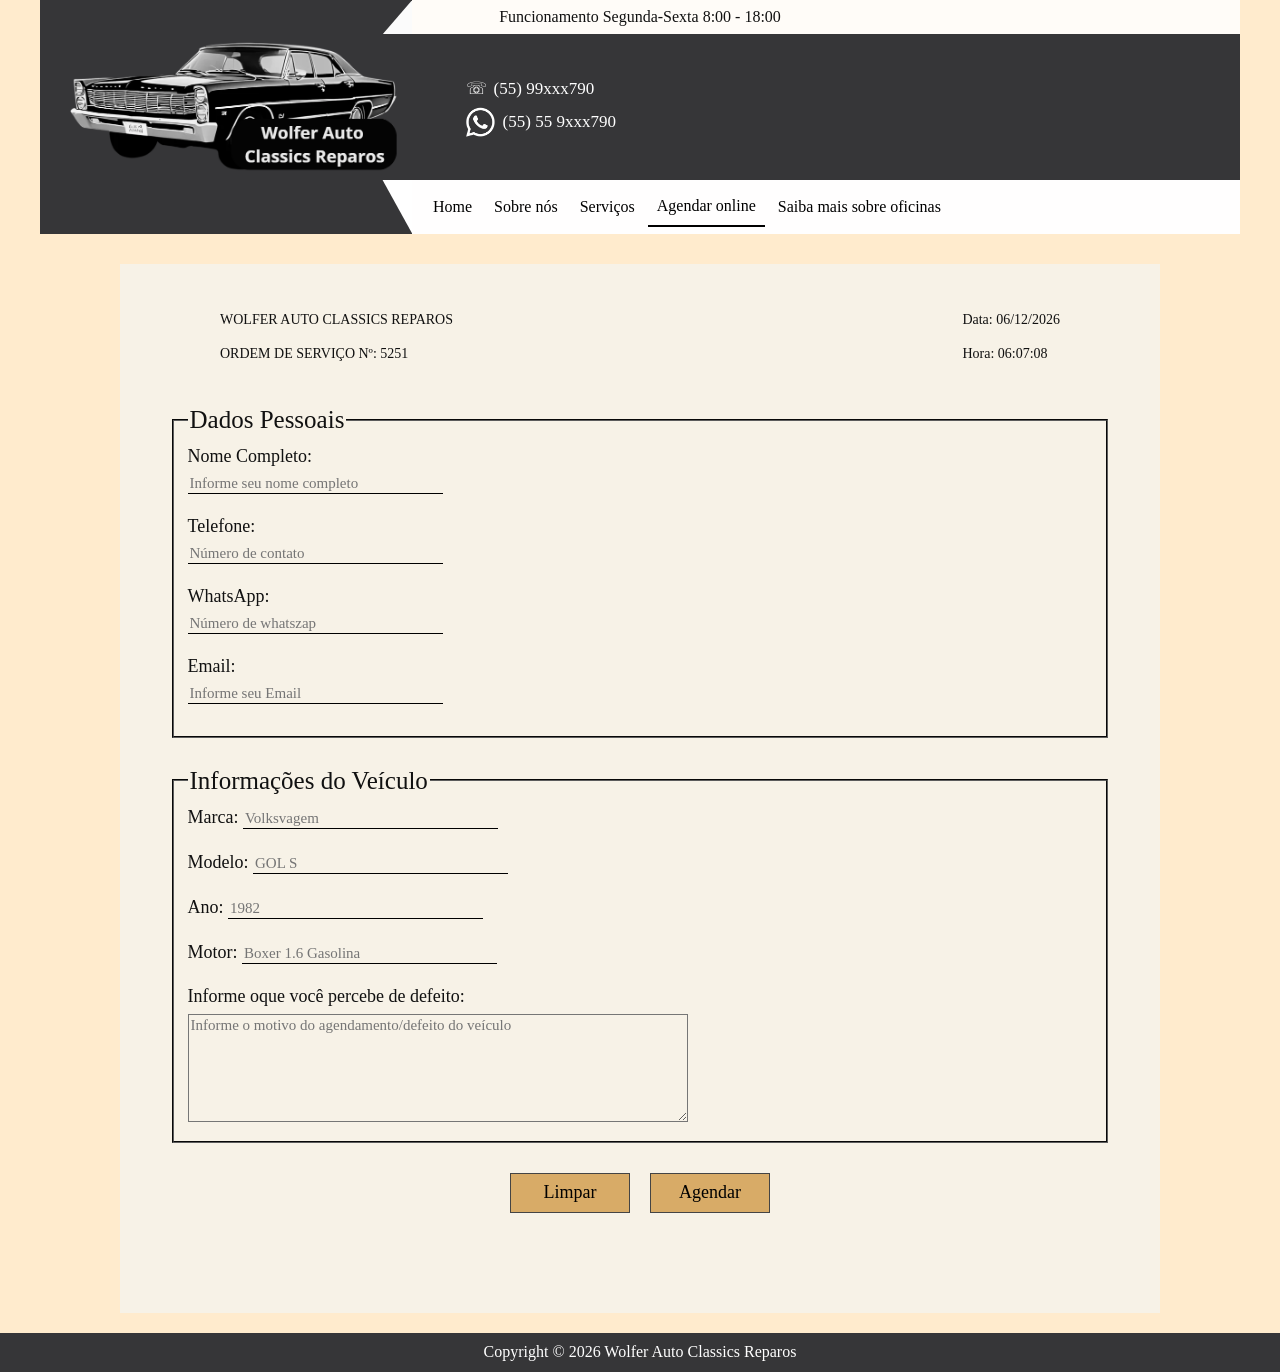
==== commit 013d23fd: "fix: correção gramatical" ====
--- a/formulario.html
+++ b/formulario.html
@@ -99,7 +99,7 @@
               maxlength="11"
             /><br />
 
-            <label for="w">Whatszap:</label><br />
+            <label for="w">WhatsApp:</label><br />
             <input
               type="tel"
               id="w"
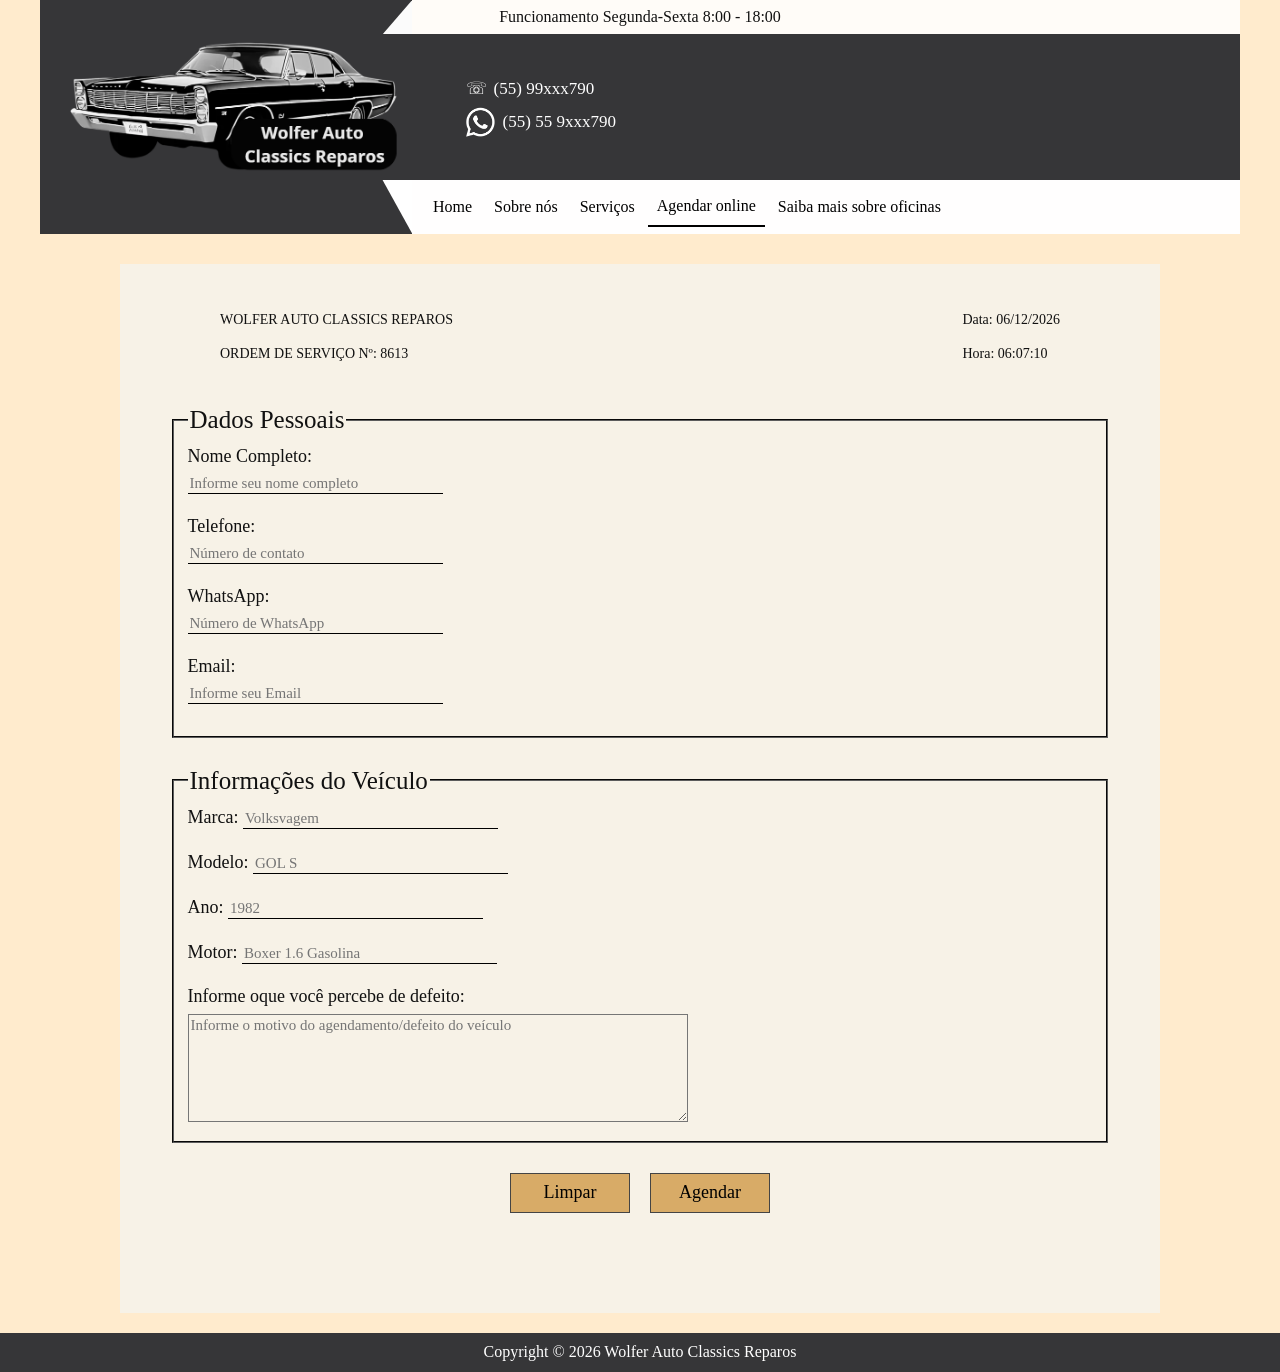
==== commit 39e9681d: "fix: correção gramatical" ====
--- a/formulario.html
+++ b/formulario.html
@@ -103,7 +103,7 @@
             <input
               type="tel"
               id="w"
-              placeholder="Número de whatszap"
+              placeholder="Número de WhatsApp"
               name="zap"
               maxlength="11"
             /><br />
